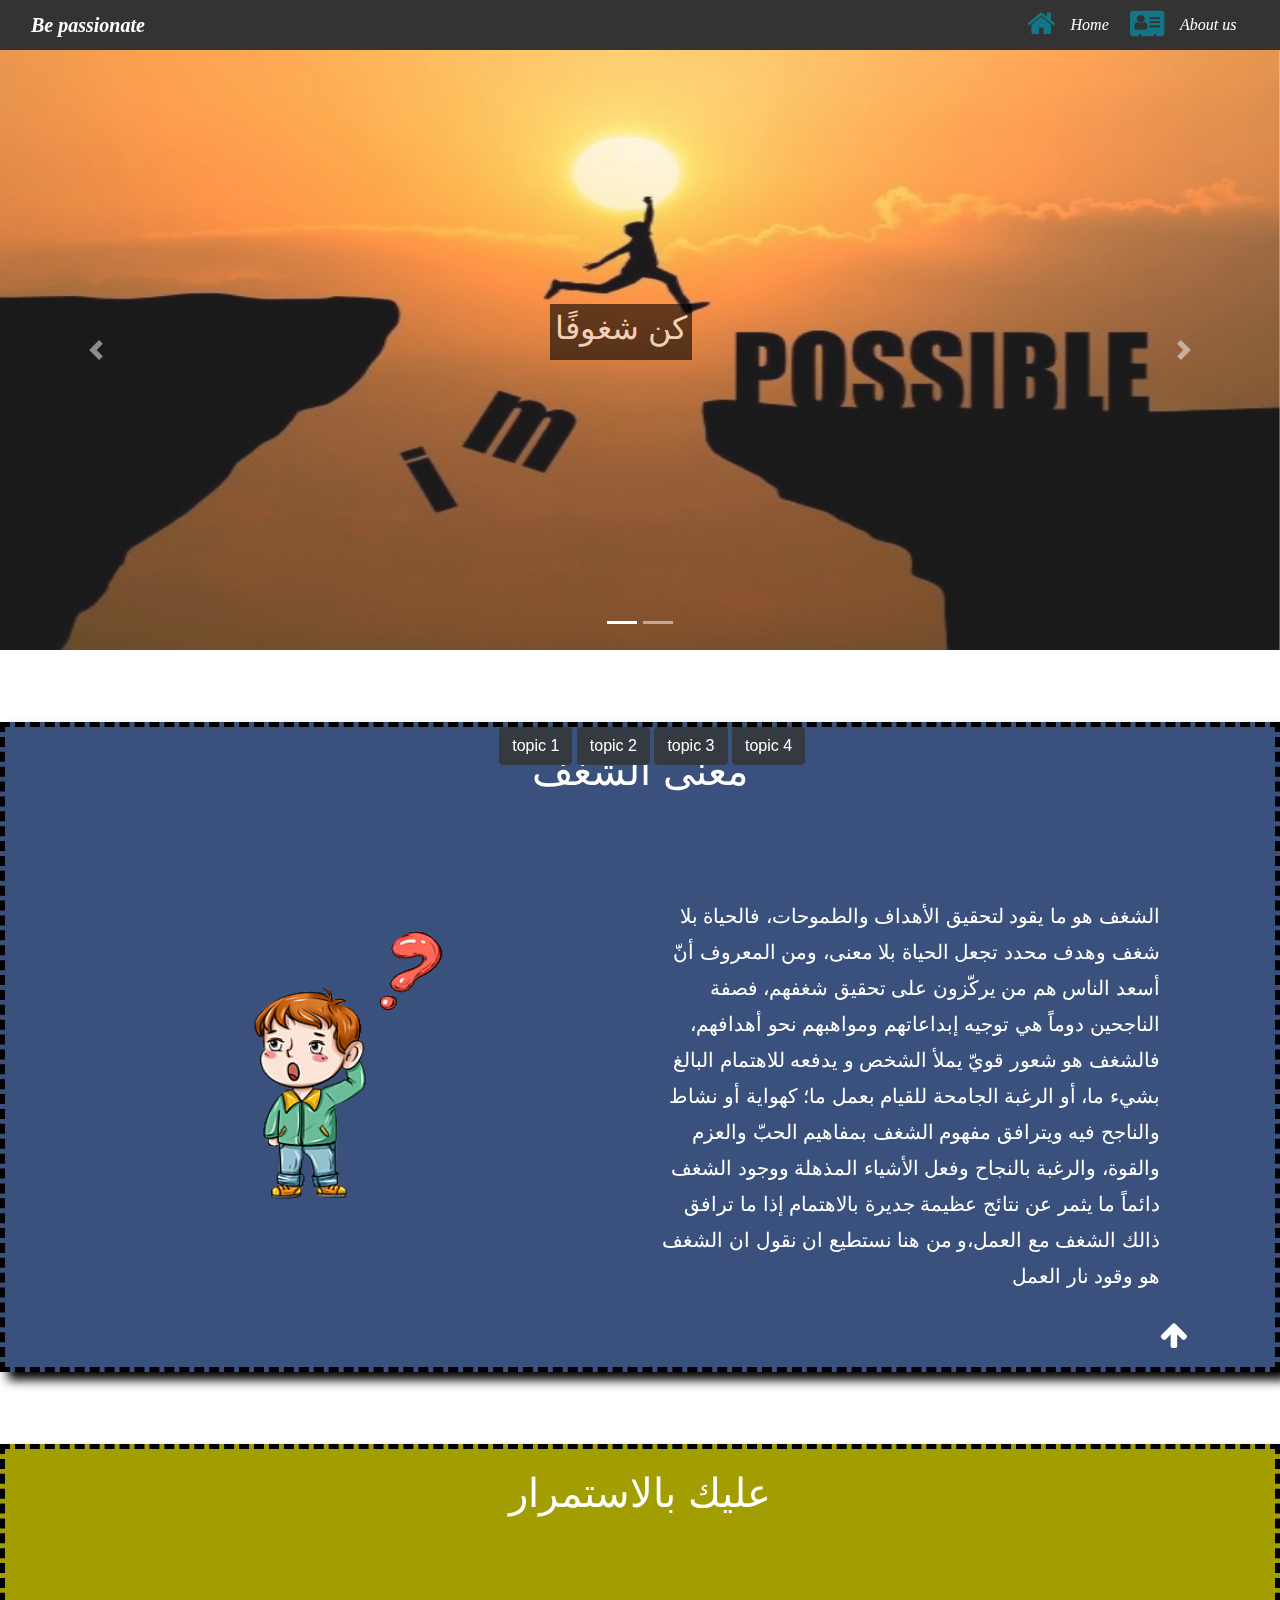
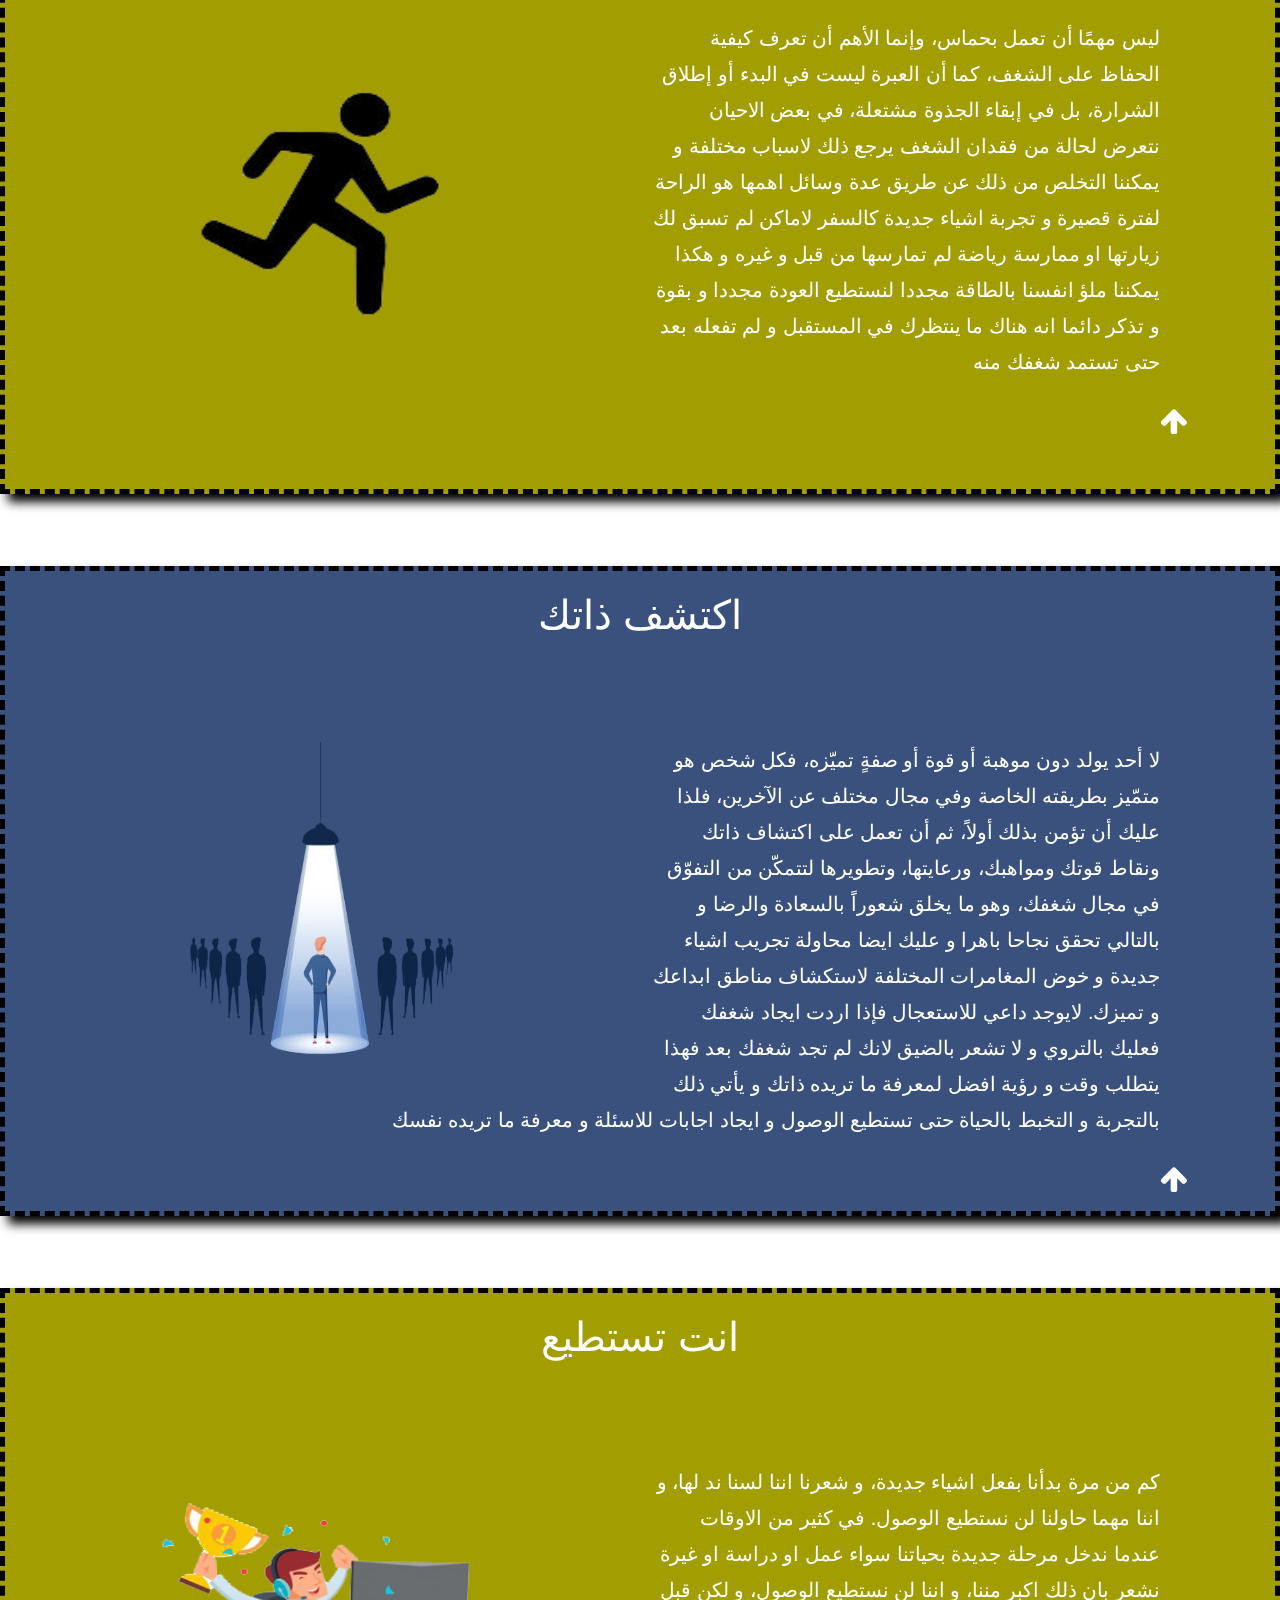
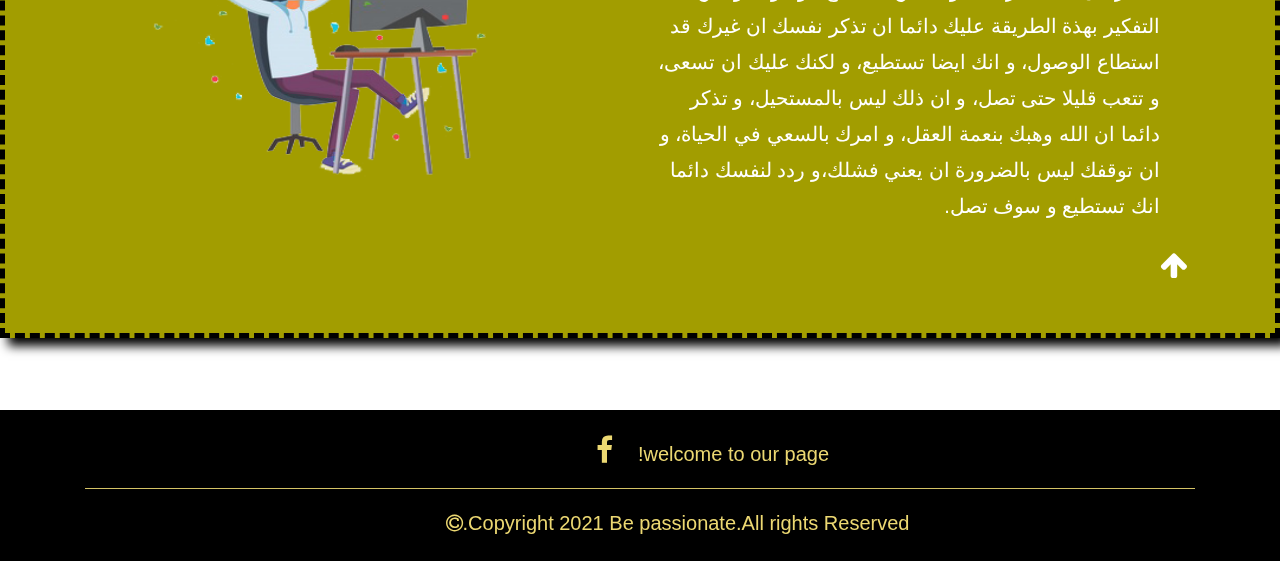
==== index.html @ 377add95 "Add files via upload" ====
<!DOCTYPE html>
<html>
<head>
	<title>home</title>
		<meta charset="utf-8">
		<meta name="viewport" content="width=device-width , initial-case =1.0">
		<link rel="stylesheet" type="text/css" href="css/home.css">
      
		<link rel="stylesheet" href="css/bootstrap.min.css">
          
    <link rel="stylesheet" href="https://cdnjs.cloudflare.com/ajax/libs/font-awesome/4.7.0/css/font-awesome.min.css">
</head>
<body>

	           <!--start nav-->
	            <nav id="nav" class="navbar navbar-expand-md navbar-dark">
                   <div class="container-fluid dark">
                       <span class="navbar-brand logo" href="#">Be passionate</span>
                       <button class="navbar-toggler" data-toggle="collapse" data-target="#navbar">
                           <span class="navbar-toggler-icon"></span>
                       </button>
                       <div class="collapse navbar-collapse" id="navbar">
                           <ul class="navbar-nav ml-auto">    
                              <i class="fa fa-home" style="font-size:30px;color: #127687;margin-top: 3px"></i>
                                                    	 
                              <li class="nav-item"><a class="nav-link text-white" href="index.html">Home</a></li>&nbsp;&nbsp;&nbsp;
                                                                                      
                               <i class="fa fa-address-card" style="font-size:30px;color:#127687;margin-top: 3px"></i>  
                                                                                                                    
                               <li class="nav-item"><a class="nav-link text-white" href="aboutUs.html">About us</a></li>&nbsp;
                              
                             </li>
  
                           </ul>
                       </div>
                   </div>
               </nav>
              
            <!--end nav-->

            <!--paragraph-->
<div class="header">
  <h2>كن شغوفًا</h2>
</div>


<!-- start slider-->
   <div id="carouselExampleIndicators" class="carousel slide" id="slider" data-ride="carousel">
  <ol class="carousel-indicators">
    <li data-target="#carouselExampleIndicators" data-slide-to="0" class="active"></li>
    <li data-target="#carouselExampleIndicators" data-slide-to="1"></li>
  </ol>
  <div class="carousel-inner">
    <div class="carousel-item active">
      <img src="2.jpg" class="d-block w-100" alt="...">
    </div>
    <div class="carousel-item">
      <img src="3.jpg" class="d-block w-100" alt="...">
    </div>
  </div>
  <a class="carousel-control-prev" href="#carouselExampleIndicators" role="button" data-slide="prev">
    <span class="carousel-control-prev-icon" aria-hidden="true"></span>
    <span class="sr-only">Previous</span>
  </a>
  <a class="carousel-control-next" href="#carouselExampleIndicators" role="button" data-slide="next">
    <span class="carousel-control-next-icon" aria-hidden="true"></span>
    <span class="sr-only">Next</span>
  </a>
</div><br> 

<div class="topics">
	<center><a href="#div1" class="btn btn-dark">topic 1</a>
	<a href="#div2" class="btn btn-dark">topic 2</a>
	<a href="#div3" class="btn btn-dark">topic 3</a>
	<a href="#div4" class="btn btn-dark">topic 4</a>
	</center>
</div><br><br>
 

<!--end slider-->



	<div id="div1" class="divs">
		<center><h1>معنى الشغف   </h1></center> 
		<div class="inside">
	 <img src="img1.png" class="imgs">
	
 <p>الشغف هو ما يقود لتحقيق الأهداف والطموحات، فالحياة بلا
شغف وهدف محدد تجعل الحياة بلا معنى، ومن المعروف أنّ أسعد الناس هم من يركّزون على تحقيق شغفهم، فصفة الناجحين دوماً هي توجيه إبداعاتهم ومواهبهم نحو أهدافهم، فالشغف هو شعور قويّ يملأ الشخص و  يدفعه للاهتمام البالغ بشيء ما، أو الرغبة الجامحة للقيام بعمل ما؛ كهواية أو نشاط والناجح فيه ويترافق مفهوم الشغف بمفاهيم الحبّ والعزم والقوة، والرغبة بالنجاح وفعل الأشياء المذهلة ووجود الشغف دائماً ما يثمر عن نتائج عظيمة جديرة بالاهتمام إذا ما ترافق ذالك الشغف مع العمل،و من هنا نستطيع ان نقول ان الشغف هو وقود نار العمل </p>

	<a href="#nav"><i class="fa fa-arrow-up back" style="font-size:30px;color: white"></i></a>			
</div>
	</div><br><br><br>
	 
	  	
	<div id="div2" class="divs">
		<center><h1> عليك بالاستمرار</h1></center> 
		<div class="inside">
			<img src="img2.png" class="imgs">
<p>ليس مهمًا أن تعمل بحماس، وإنما الأهم أن تعرف كيفية الحفاظ على الشغف، كما أن العبرة ليست في البدء أو إطلاق الشرارة، بل في إبقاء الجذوة مشتعلة، في بعض الاحيان نتعرض لحالة من فقدان الشغف يرجع ذلك لاسباب مختلفة و يمكننا التخلص من ذلك عن طريق عدة وسائل اهمها هو الراحة لفترة قصيرة و تجربة اشياء جديدة  كالسفر لاماكن لم تسبق لك زيارتها او ممارسة رياضة لم تمارسها من قبل و غيره و هكذا يمكننا ملؤ انفسنا بالطاقة مجددا لنستطيع العودة مجددا و بقوة و تذكر دائما انه هناك ما ينتظرك في المستقبل و لم تفعله بعد حتى تستمد شغفك منه </p>
	<a href="#nav"><i class="fa fa-arrow-up back" style="font-size:30px;color: white"></i></a>
	</div>		
	</div><br><br><br>

	<div id="div3" class="divs">
		<center><h1>اكتشف ذاتك </h1></center> 
		<div class="inside">	
		<img src="img3.png" class="imgs">	
	    <p>لا أحد يولد دون موهبة أو قوة أو صفةٍ تميّزه، فكل شخص هو متمّيز بطريقته الخاصة وفي مجال مختلف عن الآخرين، فلذا عليك أن تؤمن بذلك أولاً، ثم أن تعمل على اكتشاف ذاتك ونقاط قوتك ومواهبك، ورعايتها، وتطويرها لتتمكّن من التفوّق في مجال شغفك، وهو ما يخلق شعوراً بالسعادة والرضا و بالتالي تحقق نجاحا باهرا و عليك ايضا محاولة تجريب اشياء جديدة و خوض المغامرات المختلفة لاستكشاف مناطق ابداعك و تميزك.  
لايوجد داعي للاستعجال فإذا اردت ايجاد شغفك فعليك بالتروي و لا تشعر بالضيق لانك لم تجد شغفك بعد فهذا يتطلب وقت و رؤية افضل لمعرفة ما تريده ذاتك و يأتي ذلك بالتجربة و التخبط بالحياة حتى تستطيع الوصول و ايجاد اجابات للاسئلة و معرفة ما تريده نفسك</p>
	<a href="#nav"><i class="fa fa-arrow-up back" style="font-size:30px;color: white"></i></a>
	</div>		
	</div><br><br><br>


	<div id="div4" class="divs">
		<center><h1>انت تستطيع </h1></center> 
		<div class="inside">
			<img src="img4.png" class="imgs">
                <p>كم من مرة بدأنا بفعل اشياء جديدة، و شعرنا اننا لسنا ند لها، و اننا مهما حاولنا لن  نستطيع الوصول. في كثير من الاوقات عندما ندخل مرحلة جديدة بحياتنا سواء عمل او دراسة او غيرة  نشعر بان ذلك اكبر مننا، و اننا لن نستطيع الوصول، و لكن قبل التفكير بهذة الطريقة عليك دائما ان تذكر نفسك ان غيرك قد استطاع الوصول، و انك ايضا تستطيع، و لكنك عليك ان تسعى، و تتعب قليلا حتى تصل، و ان ذلك ليس بالمستحيل، و تذكر دائما ان الله وهبك بنعمة العقل، و امرك بالسعي في الحياة، و ان توقفك ليس بالضرورة ان يعني فشلك،و ردد لنفسك دائما انك تستطيع و سوف تصل.</p>
	           <a href="#nav"><i class="fa fa-arrow-up back" style="font-size:30px;color: white"></i></a>
	</div>		
	</div><br><br><br>

<!--footer-->

  <div class="footer" style="padding-bottom: 20px;">
    <div class="container justify-content-cente">
      <div class="row">
        <div class="col-lg-12 col-md-12 column1"> 
        <div class="top">    
            
           <center><a href="https://www.facebook.com/Be-Passionate-100293812059731/"><i class="fa fa-facebook awesome" style="font-size:30px"></i></a><p id="welcome">welcome to our page!</p></center> 
          
          
          </div> 
          <hr class="hhr">   
          <div class="bottom">
          
         <center> <i class="fa fa-copyright" style="font-size:20px;color:#ECD872"></i><p class="pfooter">Copyright 2021 Be passionate.All rights Reserved.</p></center>
          </div>
        </div>
        
      </div>
    </div>
  </div>

<script src="js/jquery.min.js"></script>
<script src="js/bootstrap.min.js"></script>
<script src="js/home.js"></script>
</body>
</html>
---- css/home.css ----
html
{
  scroll-behavior: smooth;
}
body
{
  margin: 0;
  padding:0;

}
.navbar-brand
{
    font-size: 23px;
    font-weight: bold;
    font-style: italic;
    font-family: cursive
}
li 
{
    font-size: 16px;
    margin-left: 8px;
    font-style: italic;
    font-family: cursive
}
.navbar {
    background-color: #333333;
    height: 50px;
    text-align: center;
    top:0px;
}
.dark
{
    background-color: #333333;
}
.active
{
   background-color: #ECE5B6; 
  font-color:black;
  border-radius:5px;
  display: inline;
  
}
.nav-link:hover
{
    background-color:#127687;
    border-radius: 5px;
}
.slide
{
  z-index: -9;
  opacity: 0.9
}
img
{ 
  height: 600px;
}
.header
{
  position: absolute;
  bottom: 60%;
  left: 43%;

  background-color: black;
  opacity: 0.6;
  z-index:-8;
  display:none;
  padding: 5px;

}

h2
{
  color: white
}


.footer
{
  background-color: black;

}

.pfooter
{
  margin-top: 20px;
  display:inline;
  color:#ECD872;
}
.column1
{
  margin-top: 25px
}
.awesome
{
  margin-left: 25px;
  margin-right: 25px;
  color:#ECD872
}
.fa-facebook:hover
{
   color:#15317E;
}

.hhr
{
  background-color:#ECD872
}
.bottom
{
  margin-left: 75px
}
.top
{
  margin-left: 120px
}

#welcome
{
  display:inline;
  color:#ECD872;
}
.topics
{
  position: absolute;
  bottom: 15%;
  left: 39%;
}



      .divs{
       border:5px dashed black;   
        margin: auto; 
        height:650px;
        width: 100%;
        
        box-shadow: 8px 8px 10px black;
        padding: 20px}
        .inside
        {
          padding:  95px
        }
    #div1,#div3
    {
      background-color: #3A517D;
    }
    #div2,#div4
    {
      background-color: #A29D00;
    }
    p
    {
      color: white;
      font-size: 20px;
      line-height: 1.8;
      direction: rtl;
     text-align: right;
    }
    h1
    {
      color: white
    }
    .back
    {
    position:relative;
    margin-top:10px;
    margin-left: 100%

    }
.imgs
{
  display: inline;
  width: 400px;
  height: 350px;
  position: relative;
  border-radius: 10px;
  float: left;
  margin-top: 0px;
 margin-right: 130px
}
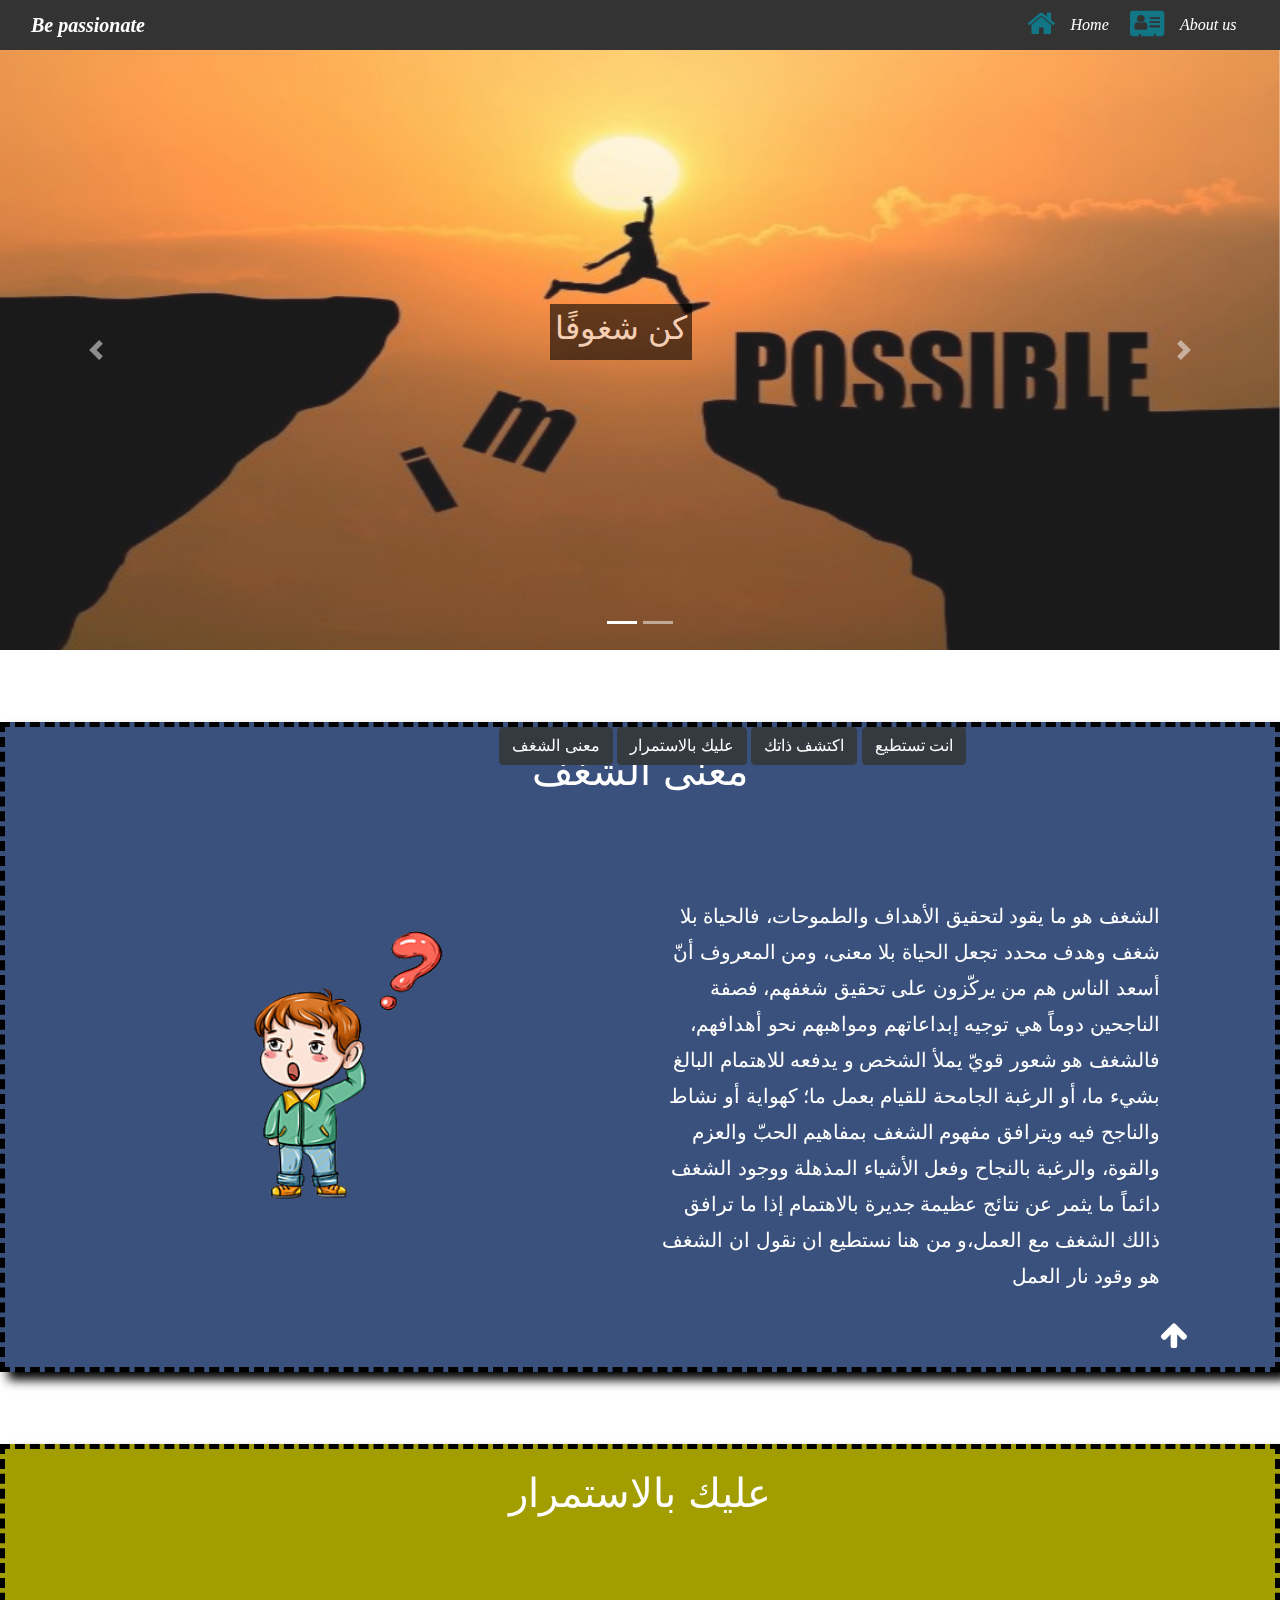
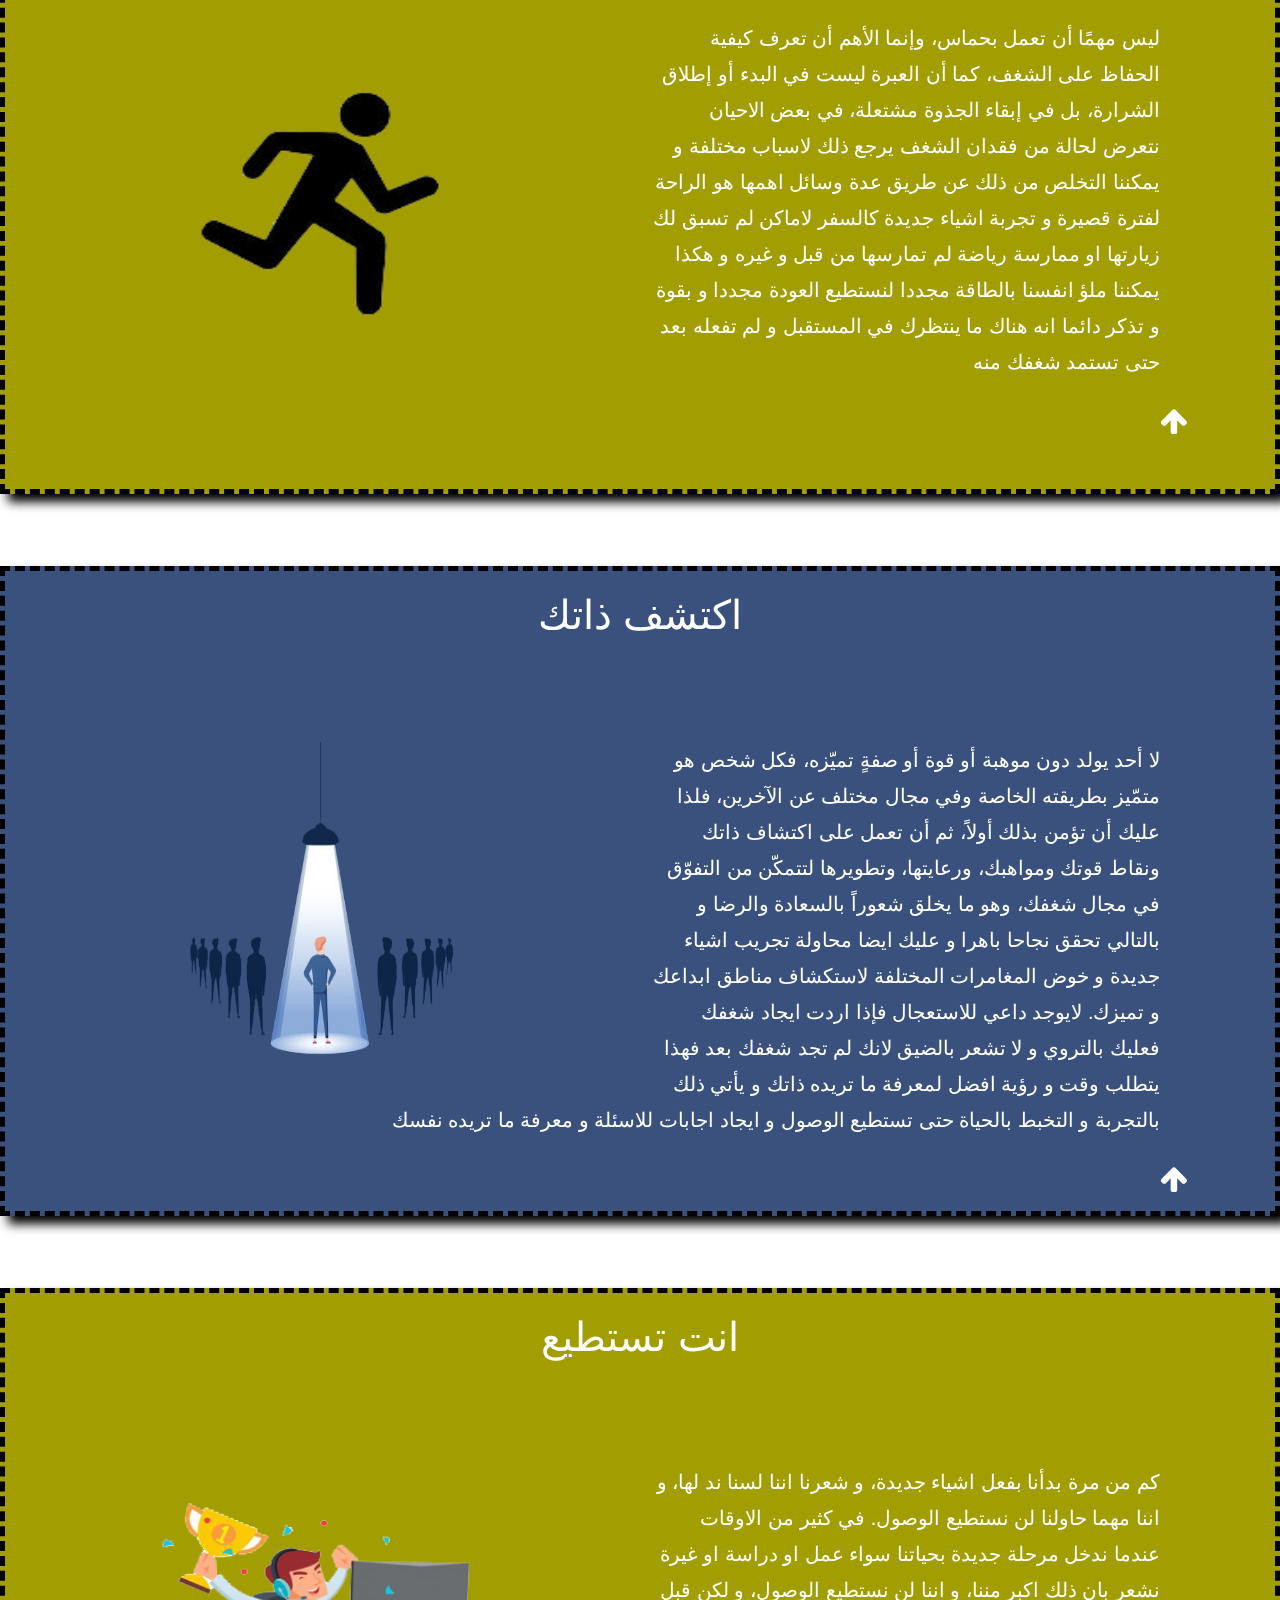
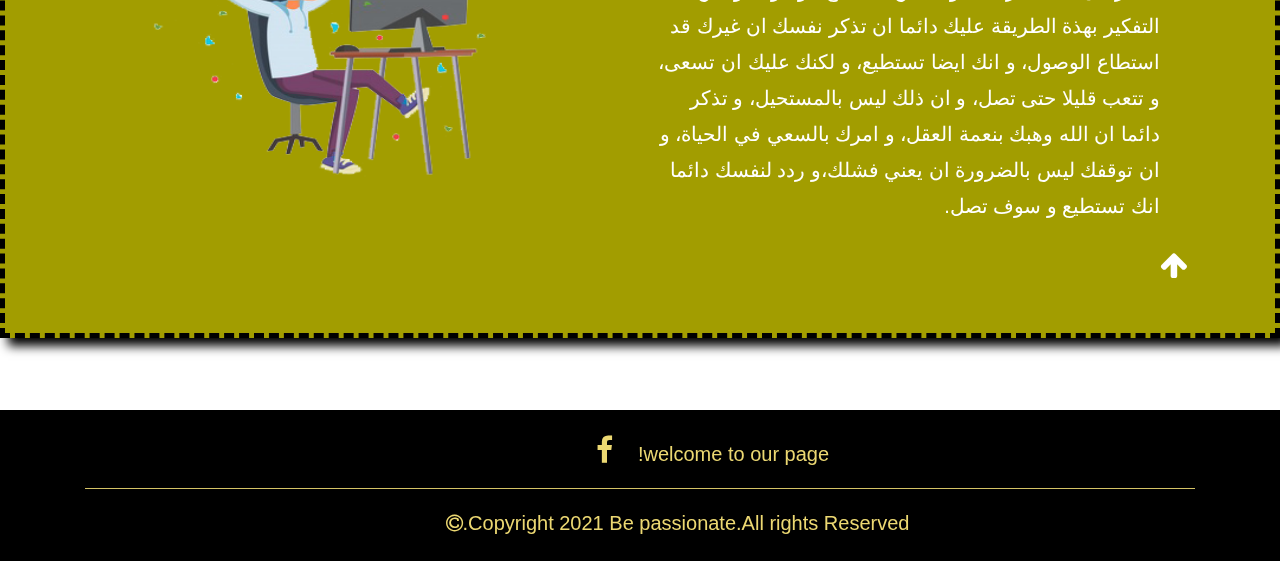
==== commit 531b233b: "Update index.html" ====
--- a/index.html
+++ b/index.html
@@ -69,10 +69,10 @@
 </div><br> 
 
 <div class="topics">
-	<center><a href="#div1" class="btn btn-dark">topic 1</a>
-	<a href="#div2" class="btn btn-dark">topic 2</a>
-	<a href="#div3" class="btn btn-dark">topic 3</a>
-	<a href="#div4" class="btn btn-dark">topic 4</a>
+	<center><a href="#div1" class="btn btn-dark">معنى الشغف</a>
+	<a href="#div2" class="btn btn-dark">عليك بالاستمرار</a>
+	<a href="#div3" class="btn btn-dark">اكتشف ذاتك</a>
+	<a href="#div4" class="btn btn-dark">انت تستطيع</a>
 	</center>
 </div><br><br>
  
@@ -150,4 +150,4 @@
 <script src="js/bootstrap.min.js"></script>
 <script src="js/home.js"></script>
 </body>
-</html>+</html>
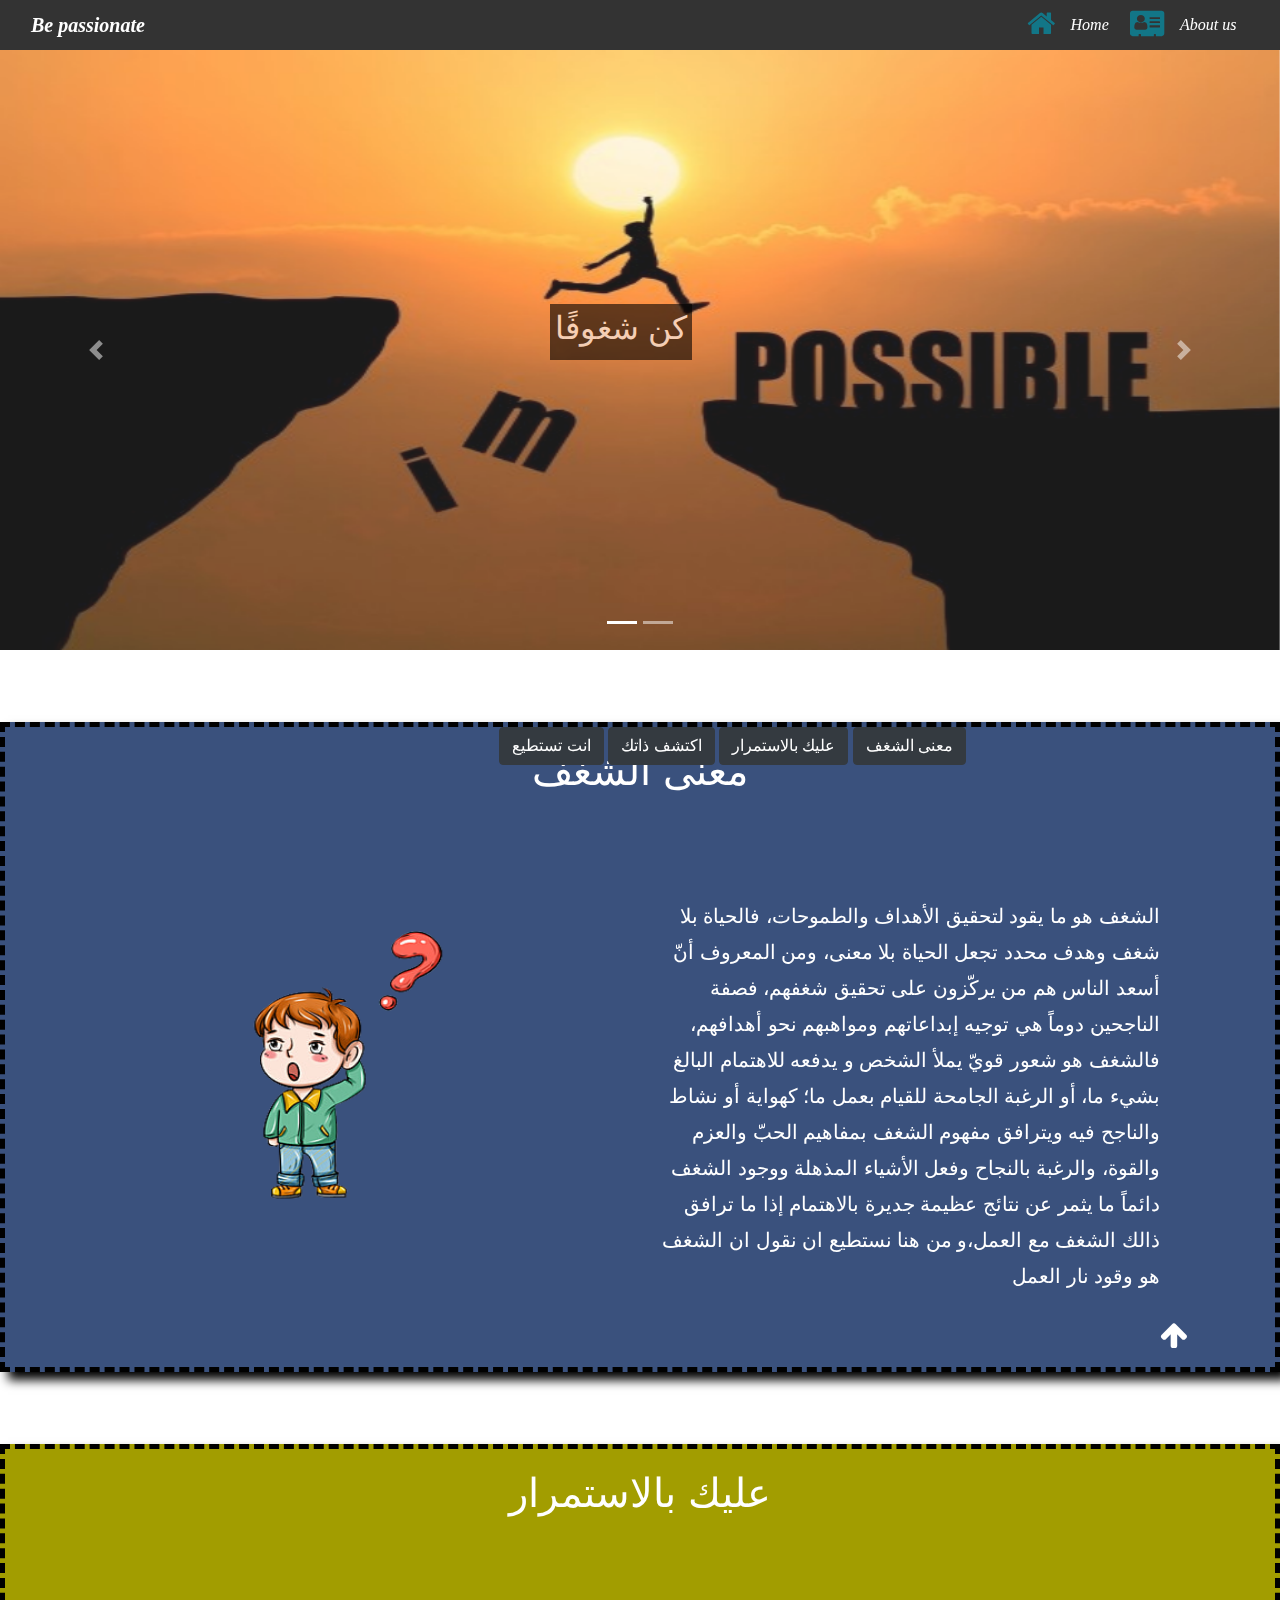
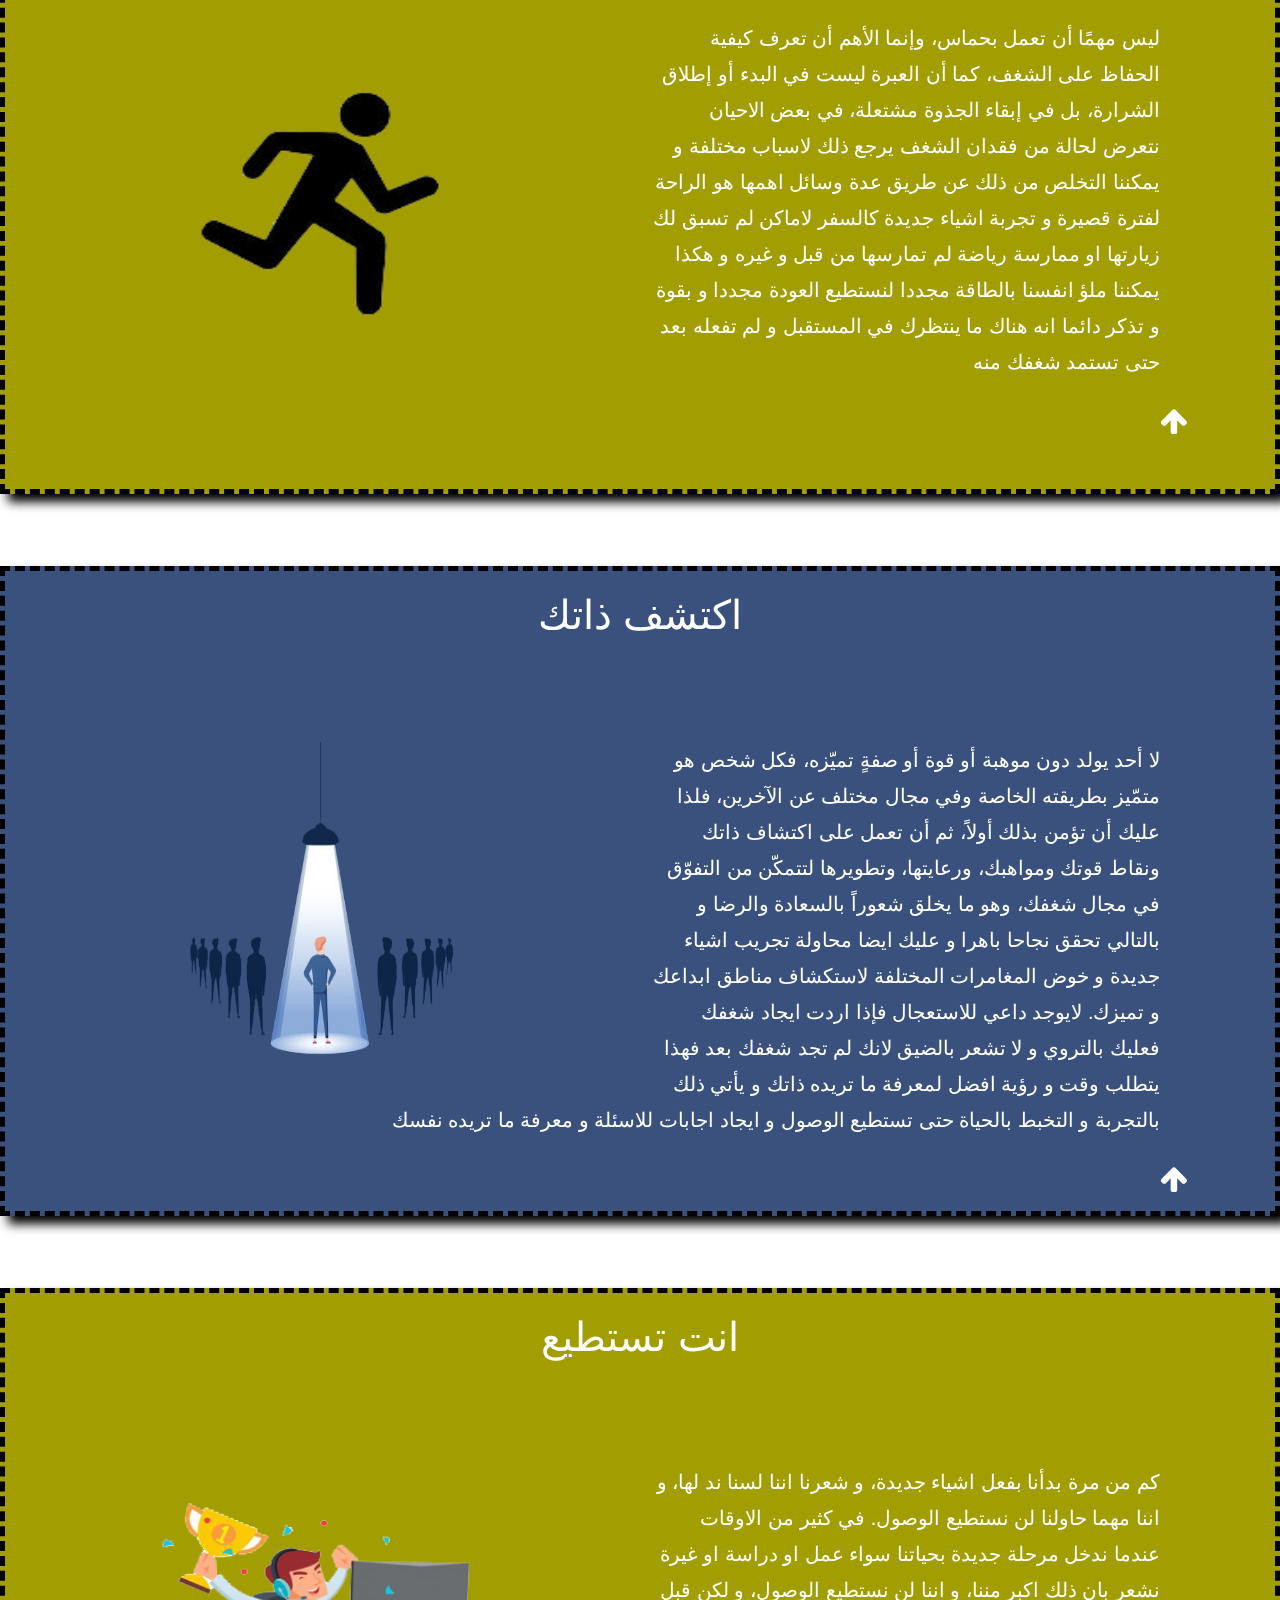
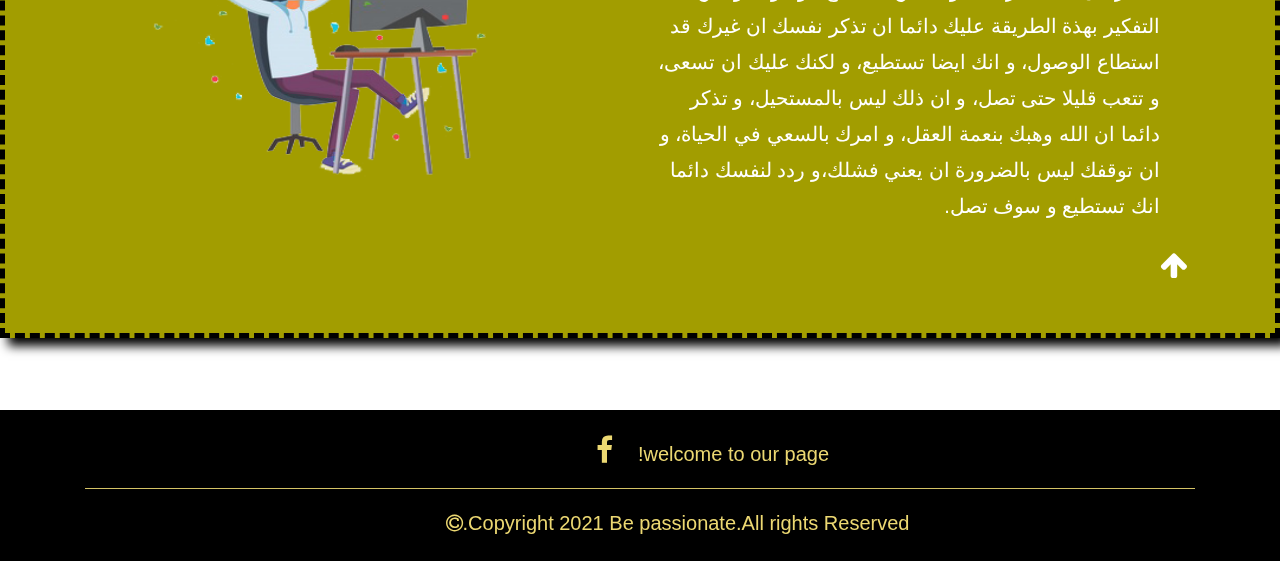
==== commit bea68c82: "Update index.html" ====
--- a/index.html
+++ b/index.html
@@ -68,11 +68,11 @@
   </a>
 </div><br> 
 
-<div class="topics">
-	<center><a href="#div1" class="btn btn-dark">معنى الشغف</a>
+<div class="topics">	
+	<center><a href="#div4" class="btn btn-dark">انت تستطيع</a>
+	<a href="#div3" class="btn btn-dark">اكتشف ذاتك</a>
 	<a href="#div2" class="btn btn-dark">عليك بالاستمرار</a>
-	<a href="#div3" class="btn btn-dark">اكتشف ذاتك</a>
-	<a href="#div4" class="btn btn-dark">انت تستطيع</a>
+	<a href="#div1" class="btn btn-dark">معنى الشغف</a>	
 	</center>
 </div><br><br>
  
